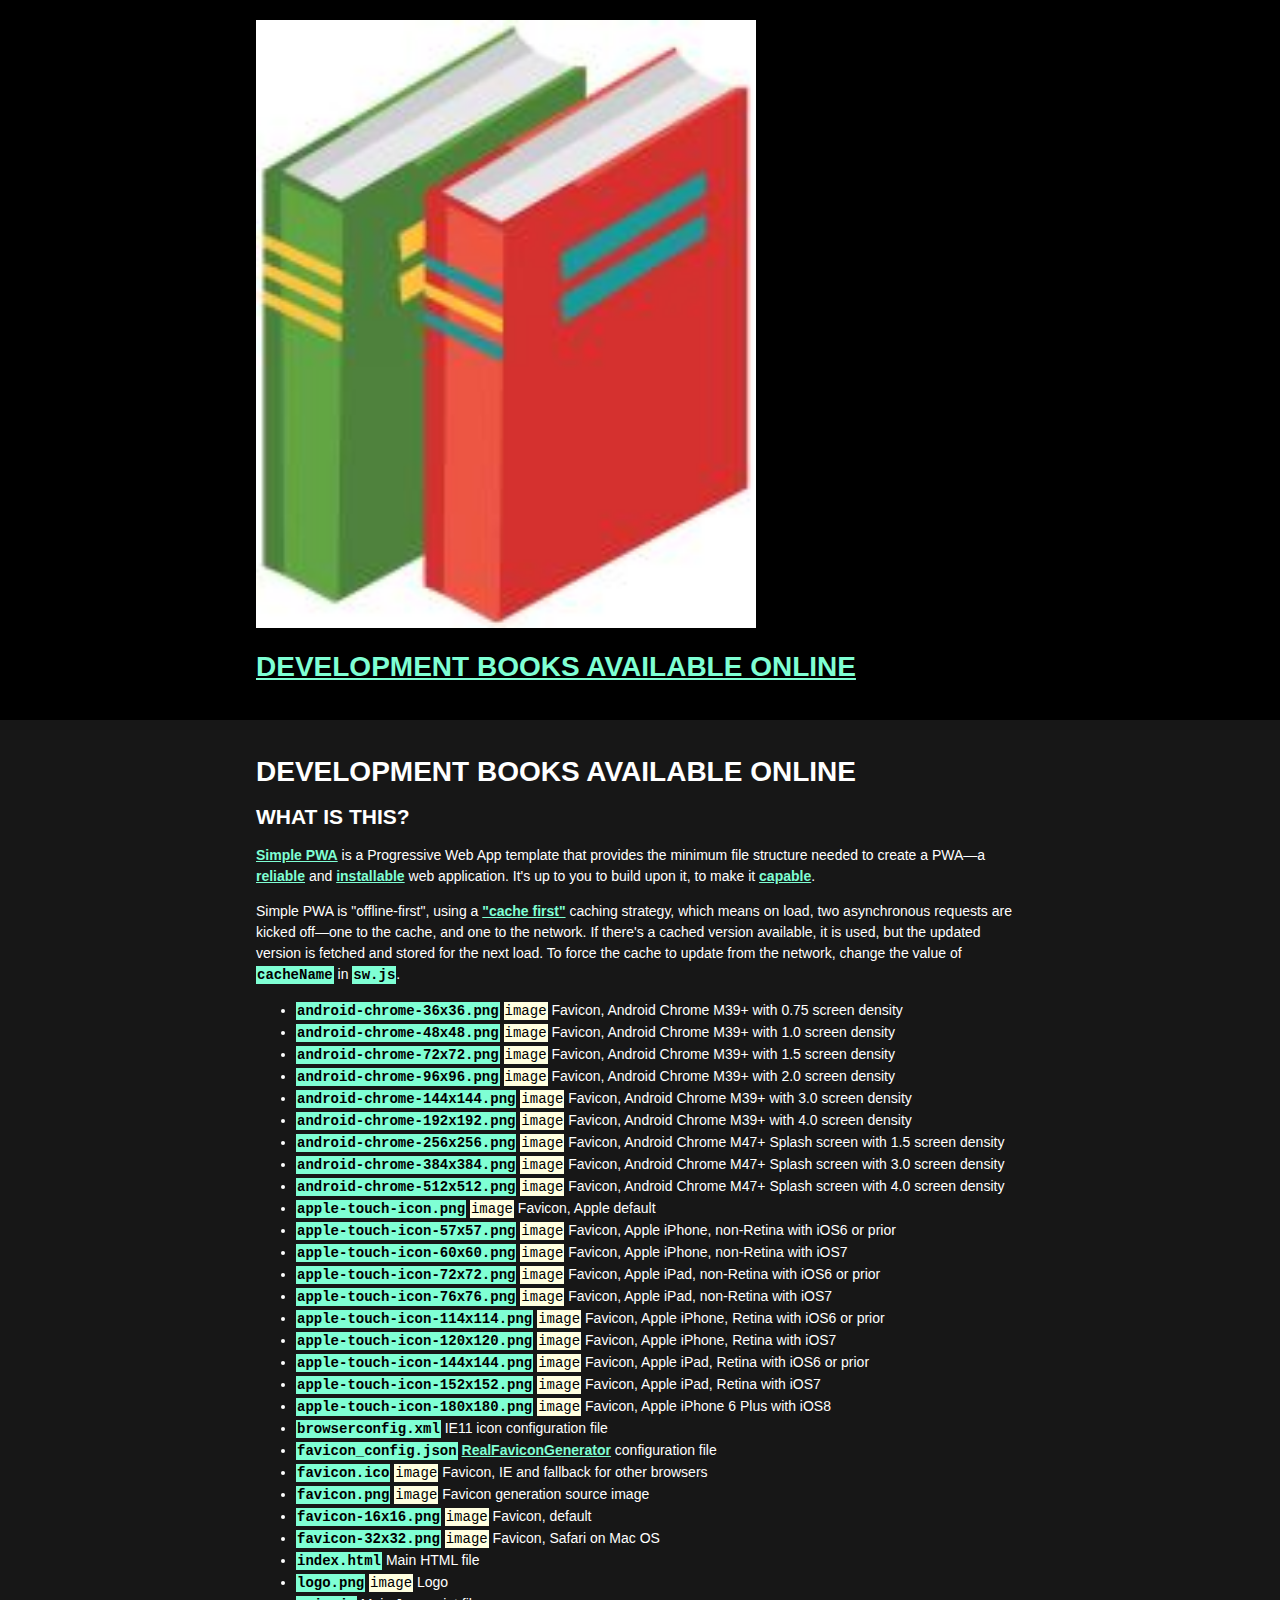
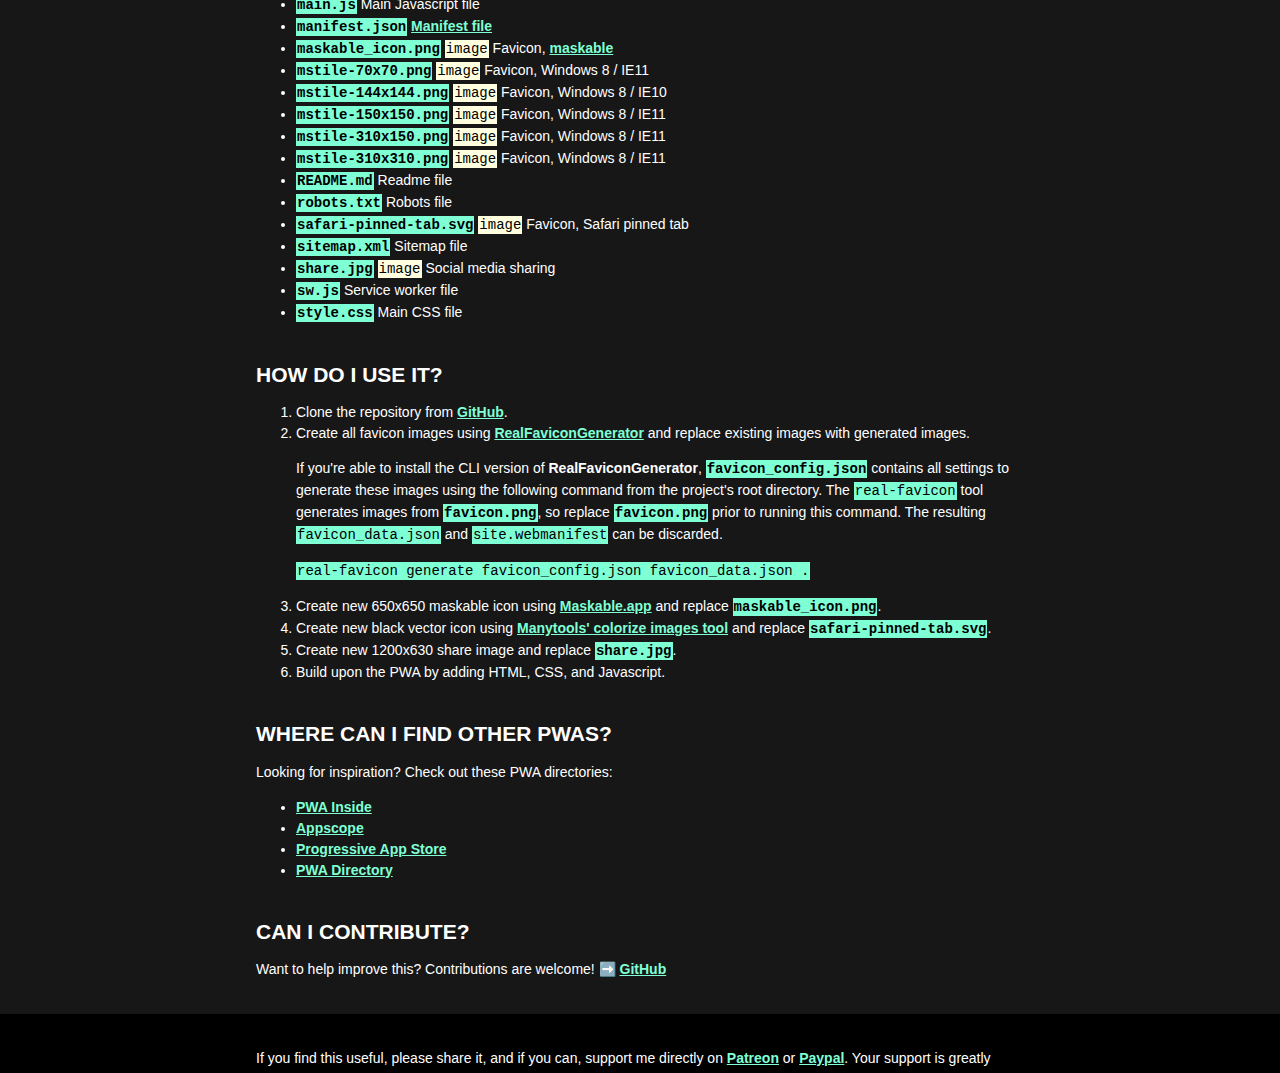
==== index.html @ 46b7b2fc "Add logo image" ====
<!DOCTYPE html>
 <html lang="en">

 <head>
	<meta charset="utf-8">
	<meta http-equiv="X-UA-Compatible" content="IE=edge,chrome=1">
	<title>Simple PWA</title>
	<link rel="canonical" href="https://dan-carroll.github.io/online-development-books" />
	<meta name="viewport" content="width=device-width, initial-scale=1">
	
	<!-- favicons and colors -->
	<link rel="apple-touch-icon" sizes="180x180" href="/apple-touch-icon.png">
	<link rel="icon" type="image/png" sizes="32x32" href="/favicon-32x32.png">
	<link rel="icon" type="image/png" sizes="16x16" href="/favicon-16x16.png">
	<link rel="manifest" href="/site.webmanifest">
	<!-- <link rel="manifest" href="/manifest.json"> -->
	<link rel="mask-icon" href="/safari-pinned-tab.svg" color="#5bbad5">
	<link rel="shortcut icon" href="/favicon.ico">
	<meta name="msapplication-TileColor" content="#da532c">
	<meta name="theme-color" content="#ffffff">
	
	<!-- SEO -->
	<meta name="description" content="Simple List of Online Development Books" />
	<meta name="robots" content="noodp" />
	<meta name="author" content="Dan Carroll">
	<meta property="og:locale" content="en_US" />
	<meta property="og:type" content="website" />
	<meta property="og:title" content="Online Dev Book List" />
	<meta property="og:description" content="Simple List of Online Development Books" />
	<meta property="og:url" content="https://dan-carroll.github.io/online-development-books" />
	<meta property="og:site_name" content="Online Dev Books" />

	<!-- Styles -->
	<link rel="stylesheet" href="style.css">

	<!-- Javscript -->
	<script>
		if ("serviceWorker" in navigator) {
			window.addEventListener("load", () => {
				navigator.serviceWorker && navigator.serviceWorker.register("./sw.js");
			});
		}
	</script>
	<script defer src="./main.js"></script>
 </head>

 <body>

	<header>
		<div class="container">
			<a href="/" class="logo" aria-label="Logo">
				<img src="books-sm.jpg" alt="Logo">
				<h1>Development Books Available Online</h1>
			</a>
		</div>
	</header>

	<section>
		<div class="container">
			<h1>Development Books Available Online</h1>
			<h2 id="what">What is this?</h2>
			<p><a href="https://github.com/nikkifurls/simple-pwa" target="_blank" rel="noopener">Simple PWA</a> is a Progressive Web App template that provides the minimum file structure needed to create a PWA&#x2014;a <a href="https://web.dev/what-are-pwas/#reliable" target="_blank" rel="noopener">reliable</a> and <a href="https://web.dev/what-are-pwas/#installable" target="_blank" rel="noopener">installable</a> web application. It's up to you to build upon it, to make it <a href="https://web.dev/what-are-pwas/#capable" target="_blank" rel="noopener">capable</a>.
			<p>Simple PWA is "offline-first", using a <a href="https://developers.google.com/web/ilt/pwa/caching-files-with-service-worker#cache_then_network" target="_blank" rel="noopener">"cache first"</a> caching strategy, which means on load, two asynchronous requests are kicked off&#x2014;one to the cache, and one to the network. If there's a cached version available, it is used, but the updated version is fetched and stored for the next load. To force the cache to update from the network, change the value of <a href="https://github.com/nikkifurls/simple-pwa/blob/master/sw.js#L1" target="_blank" rel="nofollow noopener"><code>cacheName</code></a> in <a href="https://github.com/nikkifurls/simple-pwa/blob/master/sw.js" target="_blank" rel="nofollow noopener"><code>sw.js</code></a>.</p>
			<ul>
				<li>
					<a href="https://github.com/nikkifurls/simple-pwa/blob/master/android-chrome-36x36.png" target="_blank" rel="nofollow noopener"><code>android-chrome-36x36.png</code></a> <code class="image">image</code> Favicon, Android Chrome M39+ with 0.75 screen density
				</li>
				<li>
					<a href="https://github.com/nikkifurls/simple-pwa/blob/master/android-chrome-48x48.png" target="_blank" rel="nofollow noopener"><code>android-chrome-48x48.png</code></a> <code class="image">image</code> Favicon, Android Chrome M39+ with 1.0 screen density
				</li>
				<li>
					<a href="https://github.com/nikkifurls/simple-pwa/blob/master/android-chrome-72x72.png" target="_blank" rel="nofollow noopener"><code>android-chrome-72x72.png</code></a> <code class="image">image</code> Favicon, Android Chrome M39+ with 1.5 screen density
				</li>
				<li>
					<a href="https://github.com/nikkifurls/simple-pwa/blob/master/android-chrome-96x96.png" target="_blank" rel="nofollow noopener"><code>android-chrome-96x96.png</code></a> <code class="image">image</code> Favicon, Android Chrome M39+ with 2.0 screen density
				</li>
				<li>
					<a href="https://github.com/nikkifurls/simple-pwa/blob/master/android-chrome-144x144.png" target="_blank" rel="nofollow noopener"><code>android-chrome-144x144.png</code></a> <code class="image">image</code> Favicon, Android Chrome M39+ with 3.0 screen density
				</li>
				<li>
					<a href="https://github.com/nikkifurls/simple-pwa/blob/master/android-chrome-192x192.png" target="_blank" rel="nofollow noopener"><code>android-chrome-192x192.png</code></a> <code class="image">image</code> Favicon, Android Chrome M39+ with 4.0 screen density
				</li>
				<li>
					<a href="https://github.com/nikkifurls/simple-pwa/blob/master/android-chrome-256x256.png" target="_blank" rel="nofollow noopener"><code>android-chrome-256x256.png</code></a> <code class="image">image</code> Favicon, Android Chrome M47+ Splash screen with 1.5 screen density
				</li>
				<li>
					<a href="https://github.com/nikkifurls/simple-pwa/blob/master/android-chrome-384x384.png" target="_blank" rel="nofollow noopener"><code>android-chrome-384x384.png</code></a> <code class="image">image</code> Favicon, Android Chrome M47+ Splash screen with 3.0 screen density
				</li>
				<li>
					<a href="https://github.com/nikkifurls/simple-pwa/blob/master/android-chrome-512x512.png" target="_blank" rel="nofollow noopener"><code>android-chrome-512x512.png</code></a> <code class="image">image</code> Favicon, Android Chrome M47+ Splash screen with 4.0 screen density
				</li>
				<li>
					<a href="https://github.com/nikkifurls/simple-pwa/blob/master/apple-touch-icon.png" target="_blank" rel="nofollow noopener"><code>apple-touch-icon.png</code></a> <code class="image">image</code> Favicon, Apple default
				</li>
				<li>
					<a href="https://github.com/nikkifurls/simple-pwa/blob/master/apple-touch-icon-57x57.png" target="_blank" rel="nofollow noopener"><code>apple-touch-icon-57x57.png</code></a> <code class="image">image</code> Favicon, Apple iPhone, non-Retina with iOS6 or prior
				</li>
				<li>
					<a href="https://github.com/nikkifurls/simple-pwa/blob/master/apple-touch-icon-60x60.png" target="_blank" rel="nofollow noopener"><code>apple-touch-icon-60x60.png</code></a> <code class="image">image</code> Favicon, Apple iPhone, non-Retina with iOS7
				</li>
				<li>
					<a href="https://github.com/nikkifurls/simple-pwa/blob/master/apple-touch-icon-72x72.png" target="_blank" rel="nofollow noopener"><code>apple-touch-icon-72x72.png</code></a> <code class="image">image</code> Favicon, Apple iPad, non-Retina with iOS6 or prior
				</li>
				<li>
					<a href="https://github.com/nikkifurls/simple-pwa/blob/master/apple-touch-icon-76x76.png" target="_blank" rel="nofollow noopener"><code>apple-touch-icon-76x76.png</code></a> <code class="image">image</code> Favicon, Apple iPad, non-Retina with iOS7
				</li>
				<li>
					<a href="https://github.com/nikkifurls/simple-pwa/blob/master/apple-touch-icon-114x114.png" target="_blank" rel="nofollow noopener"><code>apple-touch-icon-114x114.png</code></a> <code class="image">image</code> Favicon, Apple iPhone, Retina with iOS6 or prior
				</li>
				<li>
					<a href="https://github.com/nikkifurls/simple-pwa/blob/master/apple-touch-icon-120x120.png" target="_blank" rel="nofollow noopener"><code>apple-touch-icon-120x120.png</code></a> <code class="image">image</code> Favicon, Apple iPhone, Retina with iOS7
				</li>
				<li>
					<a href="https://github.com/nikkifurls/simple-pwa/blob/master/apple-touch-icon-144x144.png" target="_blank" rel="nofollow noopener"><code>apple-touch-icon-144x144.png</code></a> <code class="image">image</code> Favicon, Apple iPad, Retina with iOS6 or prior
				</li>
				<li>
					<a href="https://github.com/nikkifurls/simple-pwa/blob/master/apple-touch-icon-152x152.png" target="_blank" rel="nofollow noopener"><code>apple-touch-icon-152x152.png</code></a> <code class="image">image</code> Favicon, Apple iPad, Retina with iOS7
				</li>
				<li>
					<a href="https://github.com/nikkifurls/simple-pwa/blob/master/apple-touch-icon-180x180.png" target="_blank" rel="nofollow noopener"><code>apple-touch-icon-180x180.png</code></a> <code class="image">image</code> Favicon, Apple iPhone 6 Plus with iOS8
				</li>
				<li>
					<a href="https://github.com/nikkifurls/simple-pwa/blob/master/browserconfig.xml" target="_blank" rel="nofollow noopener"><code>browserconfig.xml</code></a> IE11 icon configuration file
				</li>
				<li>
					<a href="https://github.com/nikkifurls/simple-pwa/blob/master/favicon_config.json" target="_blank" rel="nofollow noopener"><code>favicon_config.json</code></a> <a href="#how" >RealFaviconGenerator</a> configuration file
				</li>
				<li>
					<a href="https://github.com/nikkifurls/simple-pwa/blob/master/favicon.ico" target="_blank" rel="nofollow noopener"><code>favicon.ico</code></a> <code class="image">image</code> Favicon, IE and fallback for other browsers
				</li>
				<li>
					<a href="https://github.com/nikkifurls/simple-pwa/blob/master/favicon.png" target="_blank" rel="nofollow noopener"><code>favicon.png</code></a> <code class="image">image</code> Favicon generation source image
				</li>
				<li>
					<a href="https://github.com/nikkifurls/simple-pwa/blob/master/favicon-16x16.png" target="_blank" rel="nofollow noopener"><code>favicon-16x16.png</code></a> <code class="image">image</code> Favicon, default
				</li>
				<li>
					<a href="https://github.com/nikkifurls/simple-pwa/blob/master/favicon-32x32.png" target="_blank" rel="nofollow noopener"><code>favicon-32x32.png</code></a> <code class="image">image</code> Favicon, Safari on Mac OS
				</li>
				<li>
					<a href="https://github.com/nikkifurls/simple-pwa/blob/master/index.html" target="_blank" rel="nofollow noopener"><code>index.html</code></a> Main HTML file
				</li>
				<li>
					<a href="https://github.com/nikkifurls/simple-pwa/blob/master/logo.png" target="_blank" rel="nofollow noopener"><code>logo.png</code></a> <code class="image">image</code> Logo
				</li>
				<li>
					<a href="https://github.com/nikkifurls/simple-pwa/blob/master/main.js" target="_blank" rel="nofollow noopener"><code>main.js</code></a> Main Javascript file
				</li>
				<li>
					<a href="https://github.com/nikkifurls/simple-pwa/blob/master/manifest.json" target="_blank" rel="nofollow noopener"><code>manifest.json</code></a> <a href="https://web.dev/add-manifest/" target="_blank" rel="noopener">Manifest file</a>
				</li>
				<li>
					<a href="https://github.com/nikkifurls/simple-pwa/blob/master/maskable_icon.png" target="_blank" rel="nofollow noopener"><code>maskable_icon.png</code></a> <code class="image">image</code> Favicon, <a href="https://web.dev/maskable-icon" target="_blank" rel="noopener">maskable</a>
				</li>
				<li>
					<a href="https://github.com/nikkifurls/simple-pwa/blob/master/mstile-70x70.png" target="_blank" rel="nofollow noopener"><code>mstile-70x70.png</code></a> <code class="image">image</code> Favicon, Windows 8 / IE11
				</li>
				<li>
					<a href="https://github.com/nikkifurls/simple-pwa/blob/master/mstile-144x144.png" target="_blank" rel="nofollow noopener"><code>mstile-144x144.png</code></a> <code class="image">image</code> Favicon, Windows 8 / IE10
				</li>
				<li>
					<a href="https://github.com/nikkifurls/simple-pwa/blob/master/mstile-150x150.png" target="_blank" rel="nofollow noopener"><code>mstile-150x150.png</code></a> <code class="image">image</code> Favicon, Windows 8 / IE11
				</li>
				<li>
					<a href="https://github.com/nikkifurls/simple-pwa/blob/master/mstile-310x150.png" target="_blank" rel="nofollow noopener"><code>mstile-310x150.png</code></a> <code class="image">image</code> Favicon, Windows 8 / IE11
				</li>
				<li>
					<a href="https://github.com/nikkifurls/simple-pwa/blob/master/mstile-310x310.png" target="_blank" rel="nofollow noopener"><code>mstile-310x310.png</code></a> <code class="image">image</code> Favicon, Windows 8 / IE11
				</li>
				<li>
					<a href="https://github.com/nikkifurls/simple-pwa/blob/master/README.md" target="_blank" rel="nofollow noopener"><code>README.md</code></a> Readme file
				</li>
				<li>
					<a href="https://github.com/nikkifurls/simple-pwa/blob/master/robots.txt" target="_blank" rel="nofollow noopener"><code>robots.txt</code></a> Robots file
				</li>
				<li>
					<a href="https://github.com/nikkifurls/simple-pwa/blob/master/safari-pinned-tab.svg" target="_blank" rel="nofollow noopener"><code>safari-pinned-tab.svg</code></a> <code class="image">image</code> Favicon, Safari pinned tab
				</li>
				<li>
					<a href="https://github.com/nikkifurls/simple-pwa/blob/master/sitemap.xml" target="_blank" rel="nofollow noopener"><code>sitemap.xml</code></a> Sitemap file
				</li>
				<li>
					<a href="https://github.com/nikkifurls/simple-pwa/blob/master/share.jpg" target="_blank" rel="nofollow noopener"><code>share.jpg</code></a> <code class="image">image</code> Social media sharing
				</li>
				<li>
					<a href="https://github.com/nikkifurls/simple-pwa/blob/master/sw.js" target="_blank" rel="nofollow noopener"><code>sw.js</code></a> Service worker file
				</li>
				<li>
					<a href="https://github.com/nikkifurls/simple-pwa/blob/master/style.css" target="_blank" rel="nofollow noopener"><code>style.css</code></a> Main CSS file
				</li>
			</ul>
			<h2 class="how">How do I use it?</h2>
			<ol>
				<li>Clone the repository from <a href="https://github.com/nikkifurls/simple-pwa" target="_blank" rel="noopener">GitHub</a>.</li>
				<li>Create all favicon images using <a href="https://realfavicongenerator.net" target="_blank" rel="noopener">RealFaviconGenerator</a> and replace existing images with generated images.
					<p>If you're able to install the CLI version of <strong>RealFaviconGenerator</strong>, <a href="https://github.com/nikkifurls/simple-pwa/blob/master/favicon_config.json" target="_blank" rel="nofollow noopener"><code>favicon_config.json</code></a> contains all settings to generate these images using the following command from the project's root directory. The <code>real-favicon</code> tool generates images from <a href="https://github.com/nikkifurls/simple-pwa/blob/master/favicon.png" target="_blank" rel="nofollow noopener"><code>favicon.png</code></a>, so replace <a href="https://github.com/nikkifurls/simple-pwa/blob/master/favicon.png" target="_blank" rel="nofollow noopener"><code>favicon.png</code></a> prior to running this command. The resulting <code>favicon_data.json</code> and <code>site.webmanifest</code> can be discarded.</p>
					<p><code>real-favicon generate favicon_config.json favicon_data.json .</code></p>
				</li>
				<li>Create new 650x650 maskable icon using <a href="https://maskable.app" target="_blank" rel="noopener">Maskable.app</a> and replace <a href="https://github.com/nikkifurls/simple-pwa/blob/master/maskable_icon.png" target="_blank" rel="nofollow noopener"><code>maskable_icon.png</code></a>.</li>
				<li>Create new black vector icon using <a href="http://manytools.org/image/colorize-filter" target="_blank" rel="noopener">Manytools' colorize images tool</a> and replace <a href="https://github.com/nikkifurls/simple-pwa/blob/master/safari-pinned-tab.svg" target="_blank" rel="nofollow noopener"><code>safari-pinned-tab.svg</code></a>.</li>
				<li>Create new 1200x630 share image and replace <a href="https://github.com/nikkifurls/simple-pwa/blob/master/share.jpg" target="_blank" rel="nofollow noopener"><code>share.jpg</code></a>.</li>
				<li>Build upon the PWA by adding HTML, CSS, and Javascript.</li>
			</ol>
			<h2 class="more">Where can I find other PWAs?</h2>
			<p>Looking for inspiration? Check out these PWA directories:</p>
			<ul>
				<li><a href="https://pwainside.com/" target="_blank" rel="noopener nofollow">PWA Inside</a></li>
				<li><a href="https://appsco.pe/" target="_blank" rel="noopener nofollow">Appscope</a></li>
				<li><a href="https://progressiveapp.store/" target="_blank" rel="noopener nofollow">Progressive App Store</a></li>
				<li><a href="https://pwa-directory.appspot.com/" target="_blank" rel="noopener nofollow">PWA Directory</a></li>
			</ul>
			<h2 class="help">Can I contribute?</h2>
			<p>Want to help improve this? Contributions are welcome! <span class="icon arrow" role="img" aria-label="Arrow">&#x27A1;&#xFE0F;</span>&nbsp;<a href="https://github.com/nikkifurls/simple-pwa" target="_blank" rel="nofollow noopener">GitHub</a></p>
		</div>
	</section>

	<footer>
		<div class="container">
			<p>If you find this useful, please share it, and if you can, support me directly on <a href="https://patreon.com/nicolefurlan" target="_blank" rel="noopener nofollow">Patreon</a> or <a href="https://www.paypal.com/cgi-bin/webscr?cmd=_s-xclick&hosted_button_id=FACW2AMWGLZ6S&source=url" target="_blank" rel="noopener nofollow">Paypal</a>. Your support is greatly appreciated!&nbsp;<span class="icon heart" role="img" aria-label="Heart">&#x2764;</span></p>
		</div>
	</footer>

 </body>

 </html>
---- style.css ----
html, body {
	background-color: black;
	color: white;
	font-family: helvetica, arial, sans-serif;
	font-size: 14px;
	line-height: 1.5;
	margin: 0;
	padding: 0;
}

.container {
	margin: 0 auto;
	max-width: 768px;
	padding: 20px 5%;
}

section {
	background-color: #171717;
}

h1, h2 {
	line-height: 1;
	text-transform: uppercase;
}

h2 {
	margin-top: 40px;
}

h2:first-of-type {
	margin-top: 20px;
}

.logo {
	display: block;
}

img {
	height: auto;
	max-width: 100%;
}

.logo img {
	width: 500px;
}

@media all and (max-width: 768px) {
	.logo img {
		width: 450px;
	}
}

@media all and (max-width: 479px) {
	.logo img {
		width: 350px;
	}
}

.icon.heart {
	color: lightcoral;
}

a {
	color: aquamarine;
	font-weight: bold;
}

a:hover, a:active {
	color: mediumaquamarine;
}

a code {
	color: black;
}

code {
	background-color: aquamarine;
	color: black;
	font-family: monospace;
	padding: 1px;
	user-select: all;
}

code.image {
	background-color: lightyellow;
}
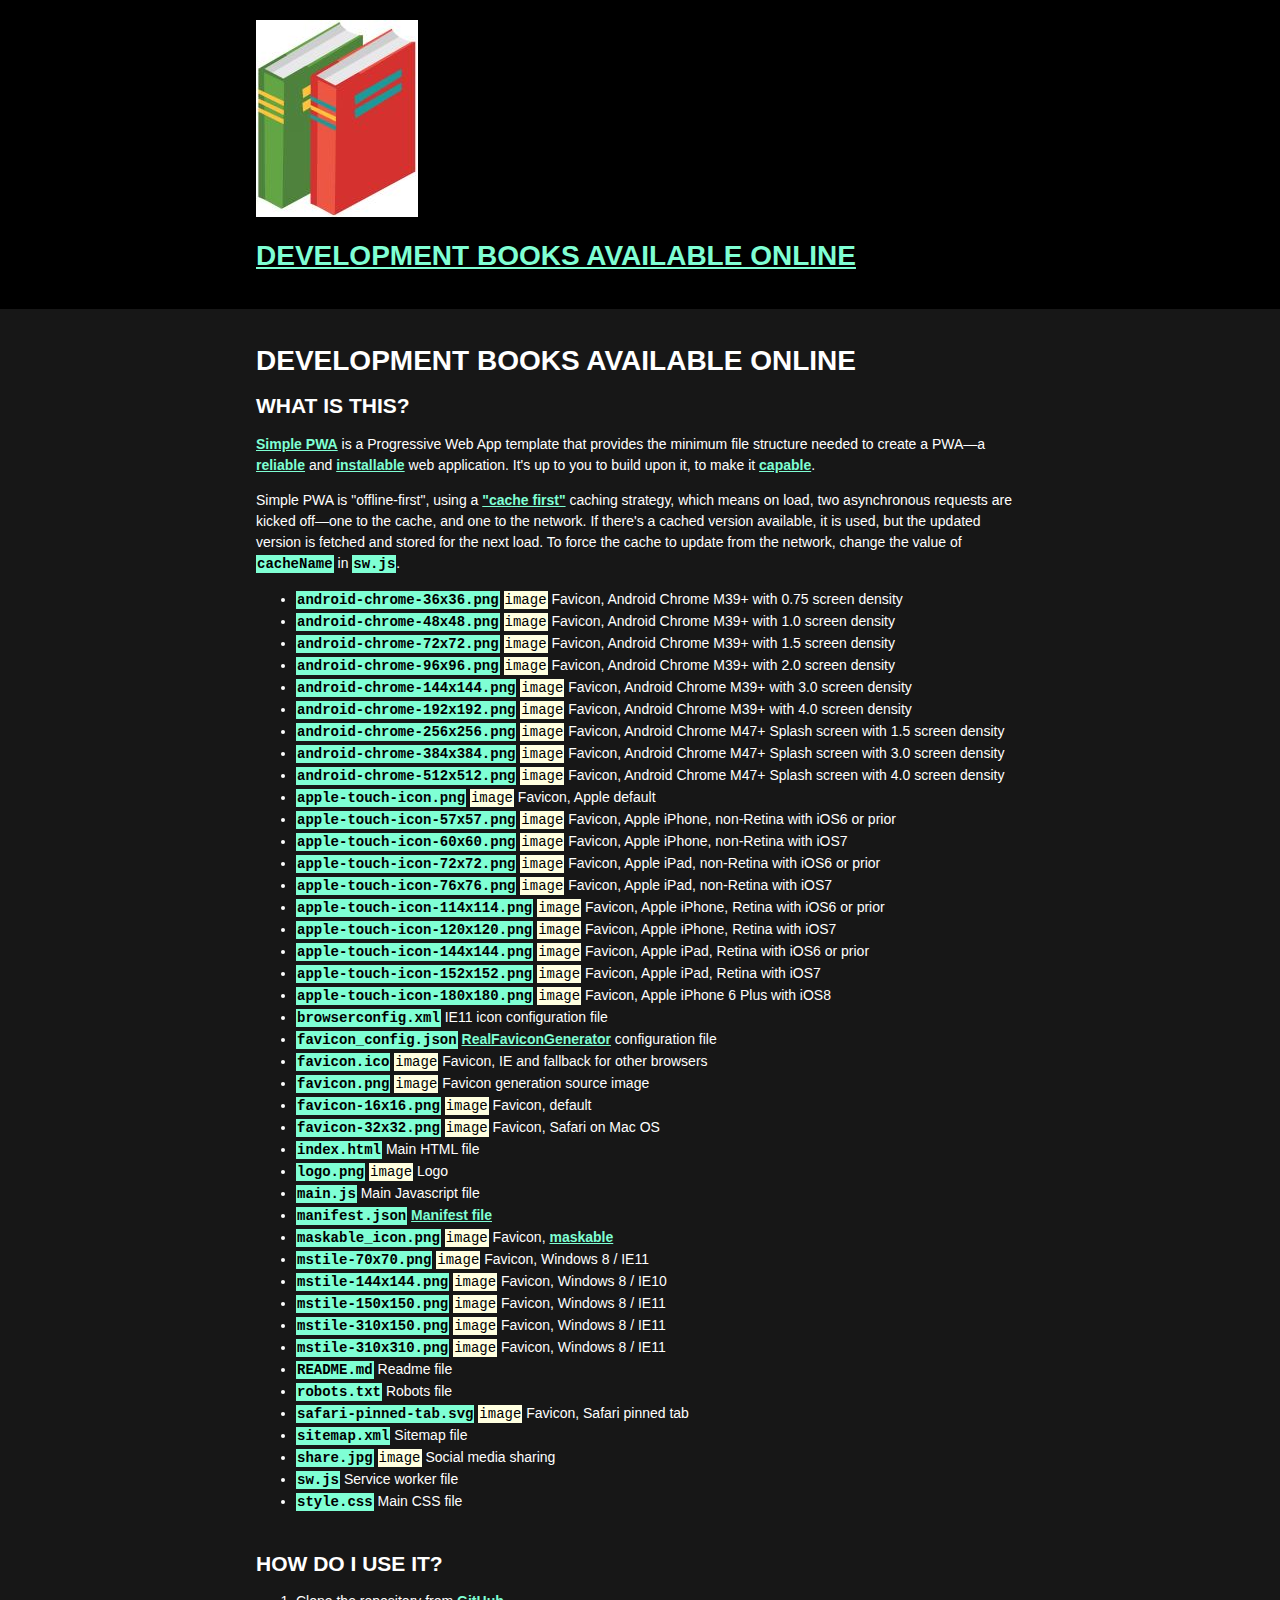
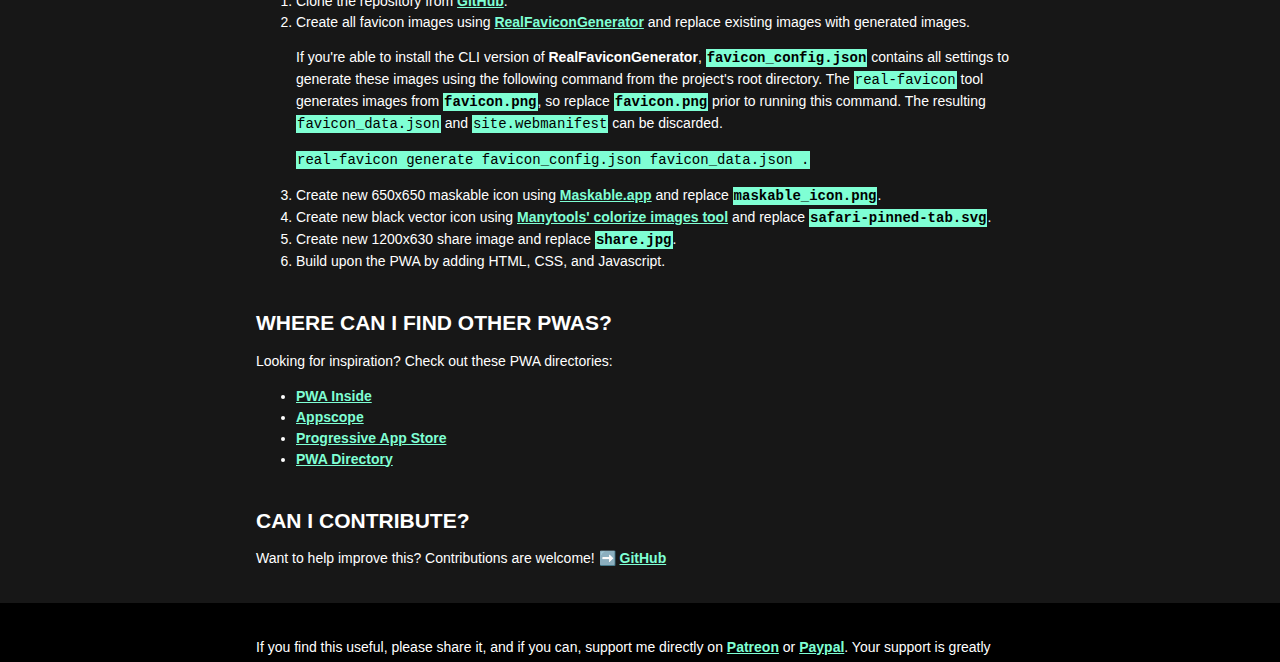
==== commit 975c87e7: "Update index.html" ====
--- a/index.html
+++ b/index.html
@@ -48,7 +48,7 @@
 
 	<header>
 		<div class="container">
-			<a href="/" class="logo" aria-label="Logo">
+			<a href="/" aria-label="Logo">
 				<img src="books-sm.jpg" alt="Logo">
 				<h1>Development Books Available Online</h1>
 			</a>
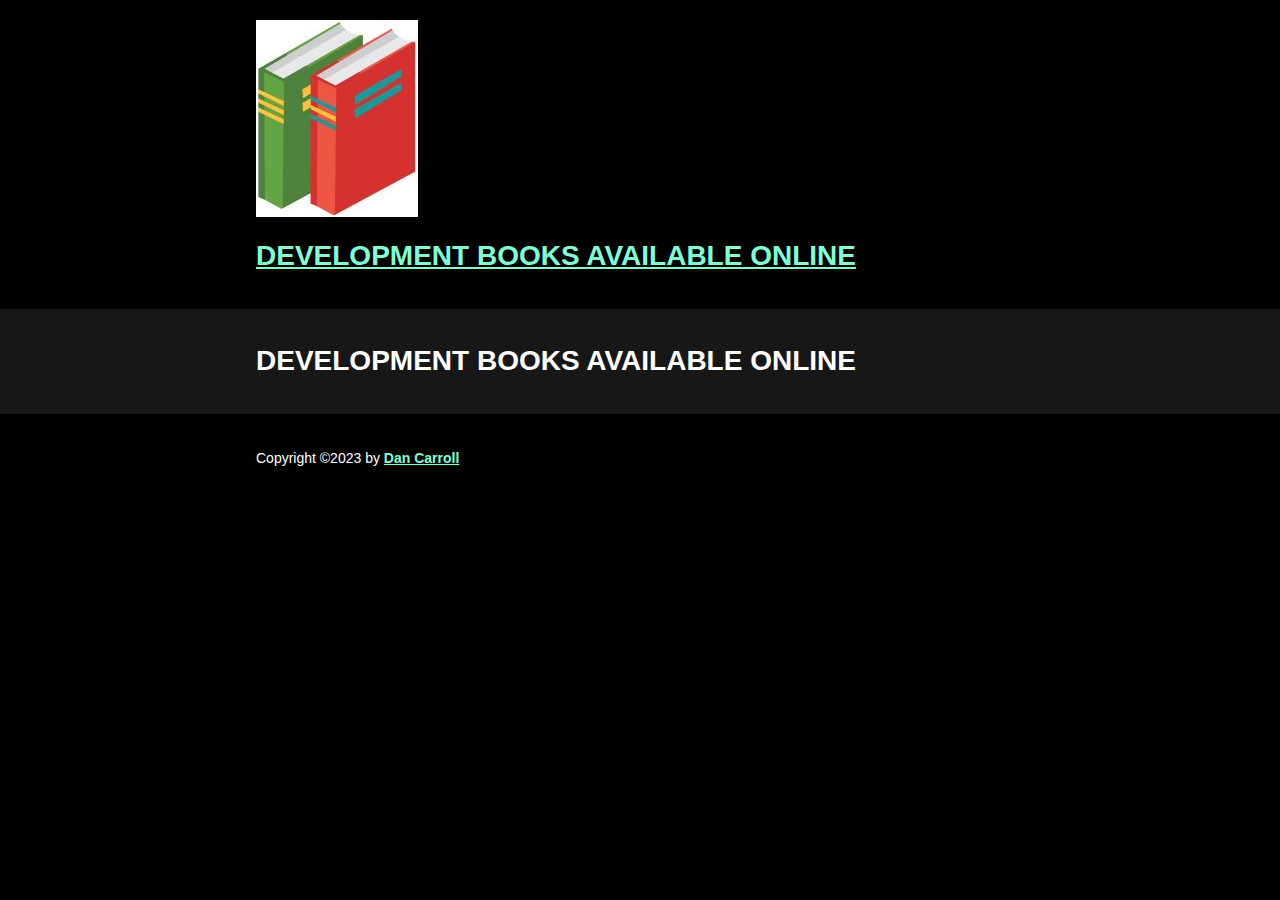
==== commit 52876cbe: "Update index.html" ====
--- a/index.html
+++ b/index.html
@@ -58,165 +58,12 @@
 	<section>
 		<div class="container">
 			<h1>Development Books Available Online</h1>
-			<h2 id="what">What is this?</h2>
-			<p><a href="https://github.com/nikkifurls/simple-pwa" target="_blank" rel="noopener">Simple PWA</a> is a Progressive Web App template that provides the minimum file structure needed to create a PWA&#x2014;a <a href="https://web.dev/what-are-pwas/#reliable" target="_blank" rel="noopener">reliable</a> and <a href="https://web.dev/what-are-pwas/#installable" target="_blank" rel="noopener">installable</a> web application. It's up to you to build upon it, to make it <a href="https://web.dev/what-are-pwas/#capable" target="_blank" rel="noopener">capable</a>.
-			<p>Simple PWA is "offline-first", using a <a href="https://developers.google.com/web/ilt/pwa/caching-files-with-service-worker#cache_then_network" target="_blank" rel="noopener">"cache first"</a> caching strategy, which means on load, two asynchronous requests are kicked off&#x2014;one to the cache, and one to the network. If there's a cached version available, it is used, but the updated version is fetched and stored for the next load. To force the cache to update from the network, change the value of <a href="https://github.com/nikkifurls/simple-pwa/blob/master/sw.js#L1" target="_blank" rel="nofollow noopener"><code>cacheName</code></a> in <a href="https://github.com/nikkifurls/simple-pwa/blob/master/sw.js" target="_blank" rel="nofollow noopener"><code>sw.js</code></a>.</p>
-			<ul>
-				<li>
-					<a href="https://github.com/nikkifurls/simple-pwa/blob/master/android-chrome-36x36.png" target="_blank" rel="nofollow noopener"><code>android-chrome-36x36.png</code></a> <code class="image">image</code> Favicon, Android Chrome M39+ with 0.75 screen density
-				</li>
-				<li>
-					<a href="https://github.com/nikkifurls/simple-pwa/blob/master/android-chrome-48x48.png" target="_blank" rel="nofollow noopener"><code>android-chrome-48x48.png</code></a> <code class="image">image</code> Favicon, Android Chrome M39+ with 1.0 screen density
-				</li>
-				<li>
-					<a href="https://github.com/nikkifurls/simple-pwa/blob/master/android-chrome-72x72.png" target="_blank" rel="nofollow noopener"><code>android-chrome-72x72.png</code></a> <code class="image">image</code> Favicon, Android Chrome M39+ with 1.5 screen density
-				</li>
-				<li>
-					<a href="https://github.com/nikkifurls/simple-pwa/blob/master/android-chrome-96x96.png" target="_blank" rel="nofollow noopener"><code>android-chrome-96x96.png</code></a> <code class="image">image</code> Favicon, Android Chrome M39+ with 2.0 screen density
-				</li>
-				<li>
-					<a href="https://github.com/nikkifurls/simple-pwa/blob/master/android-chrome-144x144.png" target="_blank" rel="nofollow noopener"><code>android-chrome-144x144.png</code></a> <code class="image">image</code> Favicon, Android Chrome M39+ with 3.0 screen density
-				</li>
-				<li>
-					<a href="https://github.com/nikkifurls/simple-pwa/blob/master/android-chrome-192x192.png" target="_blank" rel="nofollow noopener"><code>android-chrome-192x192.png</code></a> <code class="image">image</code> Favicon, Android Chrome M39+ with 4.0 screen density
-				</li>
-				<li>
-					<a href="https://github.com/nikkifurls/simple-pwa/blob/master/android-chrome-256x256.png" target="_blank" rel="nofollow noopener"><code>android-chrome-256x256.png</code></a> <code class="image">image</code> Favicon, Android Chrome M47+ Splash screen with 1.5 screen density
-				</li>
-				<li>
-					<a href="https://github.com/nikkifurls/simple-pwa/blob/master/android-chrome-384x384.png" target="_blank" rel="nofollow noopener"><code>android-chrome-384x384.png</code></a> <code class="image">image</code> Favicon, Android Chrome M47+ Splash screen with 3.0 screen density
-				</li>
-				<li>
-					<a href="https://github.com/nikkifurls/simple-pwa/blob/master/android-chrome-512x512.png" target="_blank" rel="nofollow noopener"><code>android-chrome-512x512.png</code></a> <code class="image">image</code> Favicon, Android Chrome M47+ Splash screen with 4.0 screen density
-				</li>
-				<li>
-					<a href="https://github.com/nikkifurls/simple-pwa/blob/master/apple-touch-icon.png" target="_blank" rel="nofollow noopener"><code>apple-touch-icon.png</code></a> <code class="image">image</code> Favicon, Apple default
-				</li>
-				<li>
-					<a href="https://github.com/nikkifurls/simple-pwa/blob/master/apple-touch-icon-57x57.png" target="_blank" rel="nofollow noopener"><code>apple-touch-icon-57x57.png</code></a> <code class="image">image</code> Favicon, Apple iPhone, non-Retina with iOS6 or prior
-				</li>
-				<li>
-					<a href="https://github.com/nikkifurls/simple-pwa/blob/master/apple-touch-icon-60x60.png" target="_blank" rel="nofollow noopener"><code>apple-touch-icon-60x60.png</code></a> <code class="image">image</code> Favicon, Apple iPhone, non-Retina with iOS7
-				</li>
-				<li>
-					<a href="https://github.com/nikkifurls/simple-pwa/blob/master/apple-touch-icon-72x72.png" target="_blank" rel="nofollow noopener"><code>apple-touch-icon-72x72.png</code></a> <code class="image">image</code> Favicon, Apple iPad, non-Retina with iOS6 or prior
-				</li>
-				<li>
-					<a href="https://github.com/nikkifurls/simple-pwa/blob/master/apple-touch-icon-76x76.png" target="_blank" rel="nofollow noopener"><code>apple-touch-icon-76x76.png</code></a> <code class="image">image</code> Favicon, Apple iPad, non-Retina with iOS7
-				</li>
-				<li>
-					<a href="https://github.com/nikkifurls/simple-pwa/blob/master/apple-touch-icon-114x114.png" target="_blank" rel="nofollow noopener"><code>apple-touch-icon-114x114.png</code></a> <code class="image">image</code> Favicon, Apple iPhone, Retina with iOS6 or prior
-				</li>
-				<li>
-					<a href="https://github.com/nikkifurls/simple-pwa/blob/master/apple-touch-icon-120x120.png" target="_blank" rel="nofollow noopener"><code>apple-touch-icon-120x120.png</code></a> <code class="image">image</code> Favicon, Apple iPhone, Retina with iOS7
-				</li>
-				<li>
-					<a href="https://github.com/nikkifurls/simple-pwa/blob/master/apple-touch-icon-144x144.png" target="_blank" rel="nofollow noopener"><code>apple-touch-icon-144x144.png</code></a> <code class="image">image</code> Favicon, Apple iPad, Retina with iOS6 or prior
-				</li>
-				<li>
-					<a href="https://github.com/nikkifurls/simple-pwa/blob/master/apple-touch-icon-152x152.png" target="_blank" rel="nofollow noopener"><code>apple-touch-icon-152x152.png</code></a> <code class="image">image</code> Favicon, Apple iPad, Retina with iOS7
-				</li>
-				<li>
-					<a href="https://github.com/nikkifurls/simple-pwa/blob/master/apple-touch-icon-180x180.png" target="_blank" rel="nofollow noopener"><code>apple-touch-icon-180x180.png</code></a> <code class="image">image</code> Favicon, Apple iPhone 6 Plus with iOS8
-				</li>
-				<li>
-					<a href="https://github.com/nikkifurls/simple-pwa/blob/master/browserconfig.xml" target="_blank" rel="nofollow noopener"><code>browserconfig.xml</code></a> IE11 icon configuration file
-				</li>
-				<li>
-					<a href="https://github.com/nikkifurls/simple-pwa/blob/master/favicon_config.json" target="_blank" rel="nofollow noopener"><code>favicon_config.json</code></a> <a href="#how" >RealFaviconGenerator</a> configuration file
-				</li>
-				<li>
-					<a href="https://github.com/nikkifurls/simple-pwa/blob/master/favicon.ico" target="_blank" rel="nofollow noopener"><code>favicon.ico</code></a> <code class="image">image</code> Favicon, IE and fallback for other browsers
-				</li>
-				<li>
-					<a href="https://github.com/nikkifurls/simple-pwa/blob/master/favicon.png" target="_blank" rel="nofollow noopener"><code>favicon.png</code></a> <code class="image">image</code> Favicon generation source image
-				</li>
-				<li>
-					<a href="https://github.com/nikkifurls/simple-pwa/blob/master/favicon-16x16.png" target="_blank" rel="nofollow noopener"><code>favicon-16x16.png</code></a> <code class="image">image</code> Favicon, default
-				</li>
-				<li>
-					<a href="https://github.com/nikkifurls/simple-pwa/blob/master/favicon-32x32.png" target="_blank" rel="nofollow noopener"><code>favicon-32x32.png</code></a> <code class="image">image</code> Favicon, Safari on Mac OS
-				</li>
-				<li>
-					<a href="https://github.com/nikkifurls/simple-pwa/blob/master/index.html" target="_blank" rel="nofollow noopener"><code>index.html</code></a> Main HTML file
-				</li>
-				<li>
-					<a href="https://github.com/nikkifurls/simple-pwa/blob/master/logo.png" target="_blank" rel="nofollow noopener"><code>logo.png</code></a> <code class="image">image</code> Logo
-				</li>
-				<li>
-					<a href="https://github.com/nikkifurls/simple-pwa/blob/master/main.js" target="_blank" rel="nofollow noopener"><code>main.js</code></a> Main Javascript file
-				</li>
-				<li>
-					<a href="https://github.com/nikkifurls/simple-pwa/blob/master/manifest.json" target="_blank" rel="nofollow noopener"><code>manifest.json</code></a> <a href="https://web.dev/add-manifest/" target="_blank" rel="noopener">Manifest file</a>
-				</li>
-				<li>
-					<a href="https://github.com/nikkifurls/simple-pwa/blob/master/maskable_icon.png" target="_blank" rel="nofollow noopener"><code>maskable_icon.png</code></a> <code class="image">image</code> Favicon, <a href="https://web.dev/maskable-icon" target="_blank" rel="noopener">maskable</a>
-				</li>
-				<li>
-					<a href="https://github.com/nikkifurls/simple-pwa/blob/master/mstile-70x70.png" target="_blank" rel="nofollow noopener"><code>mstile-70x70.png</code></a> <code class="image">image</code> Favicon, Windows 8 / IE11
-				</li>
-				<li>
-					<a href="https://github.com/nikkifurls/simple-pwa/blob/master/mstile-144x144.png" target="_blank" rel="nofollow noopener"><code>mstile-144x144.png</code></a> <code class="image">image</code> Favicon, Windows 8 / IE10
-				</li>
-				<li>
-					<a href="https://github.com/nikkifurls/simple-pwa/blob/master/mstile-150x150.png" target="_blank" rel="nofollow noopener"><code>mstile-150x150.png</code></a> <code class="image">image</code> Favicon, Windows 8 / IE11
-				</li>
-				<li>
-					<a href="https://github.com/nikkifurls/simple-pwa/blob/master/mstile-310x150.png" target="_blank" rel="nofollow noopener"><code>mstile-310x150.png</code></a> <code class="image">image</code> Favicon, Windows 8 / IE11
-				</li>
-				<li>
-					<a href="https://github.com/nikkifurls/simple-pwa/blob/master/mstile-310x310.png" target="_blank" rel="nofollow noopener"><code>mstile-310x310.png</code></a> <code class="image">image</code> Favicon, Windows 8 / IE11
-				</li>
-				<li>
-					<a href="https://github.com/nikkifurls/simple-pwa/blob/master/README.md" target="_blank" rel="nofollow noopener"><code>README.md</code></a> Readme file
-				</li>
-				<li>
-					<a href="https://github.com/nikkifurls/simple-pwa/blob/master/robots.txt" target="_blank" rel="nofollow noopener"><code>robots.txt</code></a> Robots file
-				</li>
-				<li>
-					<a href="https://github.com/nikkifurls/simple-pwa/blob/master/safari-pinned-tab.svg" target="_blank" rel="nofollow noopener"><code>safari-pinned-tab.svg</code></a> <code class="image">image</code> Favicon, Safari pinned tab
-				</li>
-				<li>
-					<a href="https://github.com/nikkifurls/simple-pwa/blob/master/sitemap.xml" target="_blank" rel="nofollow noopener"><code>sitemap.xml</code></a> Sitemap file
-				</li>
-				<li>
-					<a href="https://github.com/nikkifurls/simple-pwa/blob/master/share.jpg" target="_blank" rel="nofollow noopener"><code>share.jpg</code></a> <code class="image">image</code> Social media sharing
-				</li>
-				<li>
-					<a href="https://github.com/nikkifurls/simple-pwa/blob/master/sw.js" target="_blank" rel="nofollow noopener"><code>sw.js</code></a> Service worker file
-				</li>
-				<li>
-					<a href="https://github.com/nikkifurls/simple-pwa/blob/master/style.css" target="_blank" rel="nofollow noopener"><code>style.css</code></a> Main CSS file
-				</li>
-			</ul>
-			<h2 class="how">How do I use it?</h2>
-			<ol>
-				<li>Clone the repository from <a href="https://github.com/nikkifurls/simple-pwa" target="_blank" rel="noopener">GitHub</a>.</li>
-				<li>Create all favicon images using <a href="https://realfavicongenerator.net" target="_blank" rel="noopener">RealFaviconGenerator</a> and replace existing images with generated images.
-					<p>If you're able to install the CLI version of <strong>RealFaviconGenerator</strong>, <a href="https://github.com/nikkifurls/simple-pwa/blob/master/favicon_config.json" target="_blank" rel="nofollow noopener"><code>favicon_config.json</code></a> contains all settings to generate these images using the following command from the project's root directory. The <code>real-favicon</code> tool generates images from <a href="https://github.com/nikkifurls/simple-pwa/blob/master/favicon.png" target="_blank" rel="nofollow noopener"><code>favicon.png</code></a>, so replace <a href="https://github.com/nikkifurls/simple-pwa/blob/master/favicon.png" target="_blank" rel="nofollow noopener"><code>favicon.png</code></a> prior to running this command. The resulting <code>favicon_data.json</code> and <code>site.webmanifest</code> can be discarded.</p>
-					<p><code>real-favicon generate favicon_config.json favicon_data.json .</code></p>
-				</li>
-				<li>Create new 650x650 maskable icon using <a href="https://maskable.app" target="_blank" rel="noopener">Maskable.app</a> and replace <a href="https://github.com/nikkifurls/simple-pwa/blob/master/maskable_icon.png" target="_blank" rel="nofollow noopener"><code>maskable_icon.png</code></a>.</li>
-				<li>Create new black vector icon using <a href="http://manytools.org/image/colorize-filter" target="_blank" rel="noopener">Manytools' colorize images tool</a> and replace <a href="https://github.com/nikkifurls/simple-pwa/blob/master/safari-pinned-tab.svg" target="_blank" rel="nofollow noopener"><code>safari-pinned-tab.svg</code></a>.</li>
-				<li>Create new 1200x630 share image and replace <a href="https://github.com/nikkifurls/simple-pwa/blob/master/share.jpg" target="_blank" rel="nofollow noopener"><code>share.jpg</code></a>.</li>
-				<li>Build upon the PWA by adding HTML, CSS, and Javascript.</li>
-			</ol>
-			<h2 class="more">Where can I find other PWAs?</h2>
-			<p>Looking for inspiration? Check out these PWA directories:</p>
-			<ul>
-				<li><a href="https://pwainside.com/" target="_blank" rel="noopener nofollow">PWA Inside</a></li>
-				<li><a href="https://appsco.pe/" target="_blank" rel="noopener nofollow">Appscope</a></li>
-				<li><a href="https://progressiveapp.store/" target="_blank" rel="noopener nofollow">Progressive App Store</a></li>
-				<li><a href="https://pwa-directory.appspot.com/" target="_blank" rel="noopener nofollow">PWA Directory</a></li>
-			</ul>
-			<h2 class="help">Can I contribute?</h2>
-			<p>Want to help improve this? Contributions are welcome! <span class="icon arrow" role="img" aria-label="Arrow">&#x27A1;&#xFE0F;</span>&nbsp;<a href="https://github.com/nikkifurls/simple-pwa" target="_blank" rel="nofollow noopener">GitHub</a></p>
 		</div>
 	</section>
 
 	<footer>
 		<div class="container">
-			<p>If you find this useful, please share it, and if you can, support me directly on <a href="https://patreon.com/nicolefurlan" target="_blank" rel="noopener nofollow">Patreon</a> or <a href="https://www.paypal.com/cgi-bin/webscr?cmd=_s-xclick&hosted_button_id=FACW2AMWGLZ6S&source=url" target="_blank" rel="noopener nofollow">Paypal</a>. Your support is greatly appreciated!&nbsp;<span class="icon heart" role="img" aria-label="Heart">&#x2764;</span></p>
+			<p>Copyright  &#169;2023 by <a href="https://dan-carroll.github.io/">Dan Carroll</a></p>
 		</div>
 	</footer>
 
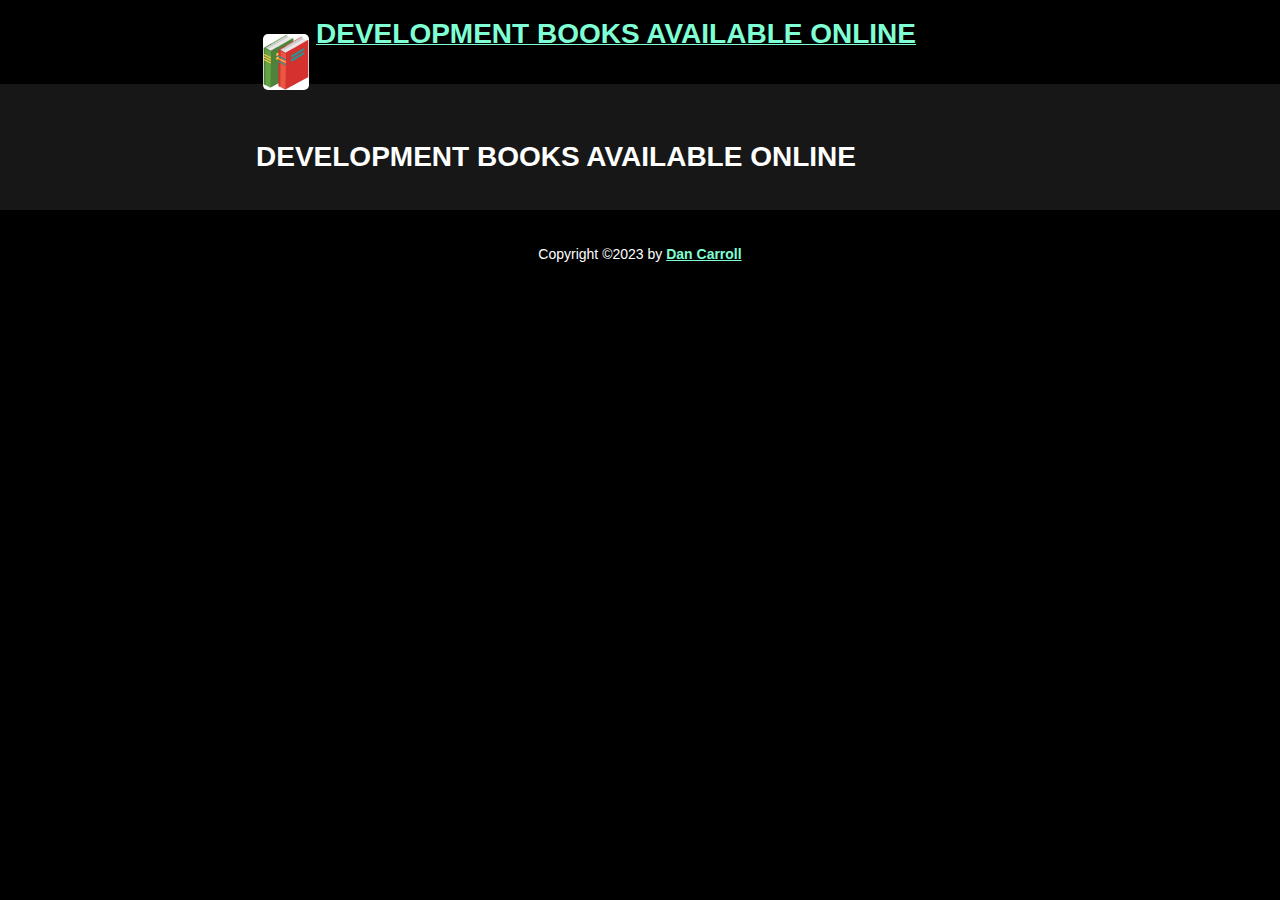
==== commit 8ca6f335: "Update index.html" ====
--- a/index.html
+++ b/index.html
@@ -15,7 +15,8 @@
 	<link rel="manifest" href="/site.webmanifest">
 	<!-- <link rel="manifest" href="/manifest.json"> -->
 	<link rel="mask-icon" href="/safari-pinned-tab.svg" color="#5bbad5">
-	<link rel="shortcut icon" href="/favicon.ico">
+	<!-- <link rel="shortcut icon" href="/favicon.ico"> -->
+	<link rel="icon" type="image/x-icon" href="/favicon.ico">
 	<meta name="msapplication-TileColor" content="#da532c">
 	<meta name="theme-color" content="#ffffff">
 	
--- a/style.css
+++ b/style.css
@@ -8,10 +8,33 @@
 	padding: 0;
 }
 
+footer {
+	text-align: center;
+}
+
+header {
+	min-height: 6rem;
+}
+
+header h1 {
+	margin: 0;
+	display: inline;
+}
+
+header img {
+	float: left;
+	height: 4rem;
+	width: auto;
+	border-radius: 5px;
+	margin: 1rem .5rem;
+	vertical-align: middle;
+}
+
 .container {
 	margin: 0 auto;
 	max-width: 768px;
 	padding: 20px 5%;
+	clear: both;
 }
 
 section {
@@ -31,33 +54,9 @@
 	margin-top: 20px;
 }
 
-.logo {
-	display: block;
-}
-
 img {
 	height: auto;
 	max-width: 100%;
-}
-
-.logo img {
-	width: 500px;
-}
-
-@media all and (max-width: 768px) {
-	.logo img {
-		width: 450px;
-	}
-}
-
-@media all and (max-width: 479px) {
-	.logo img {
-		width: 350px;
-	}
-}
-
-.icon.heart {
-	color: lightcoral;
 }
 
 a {
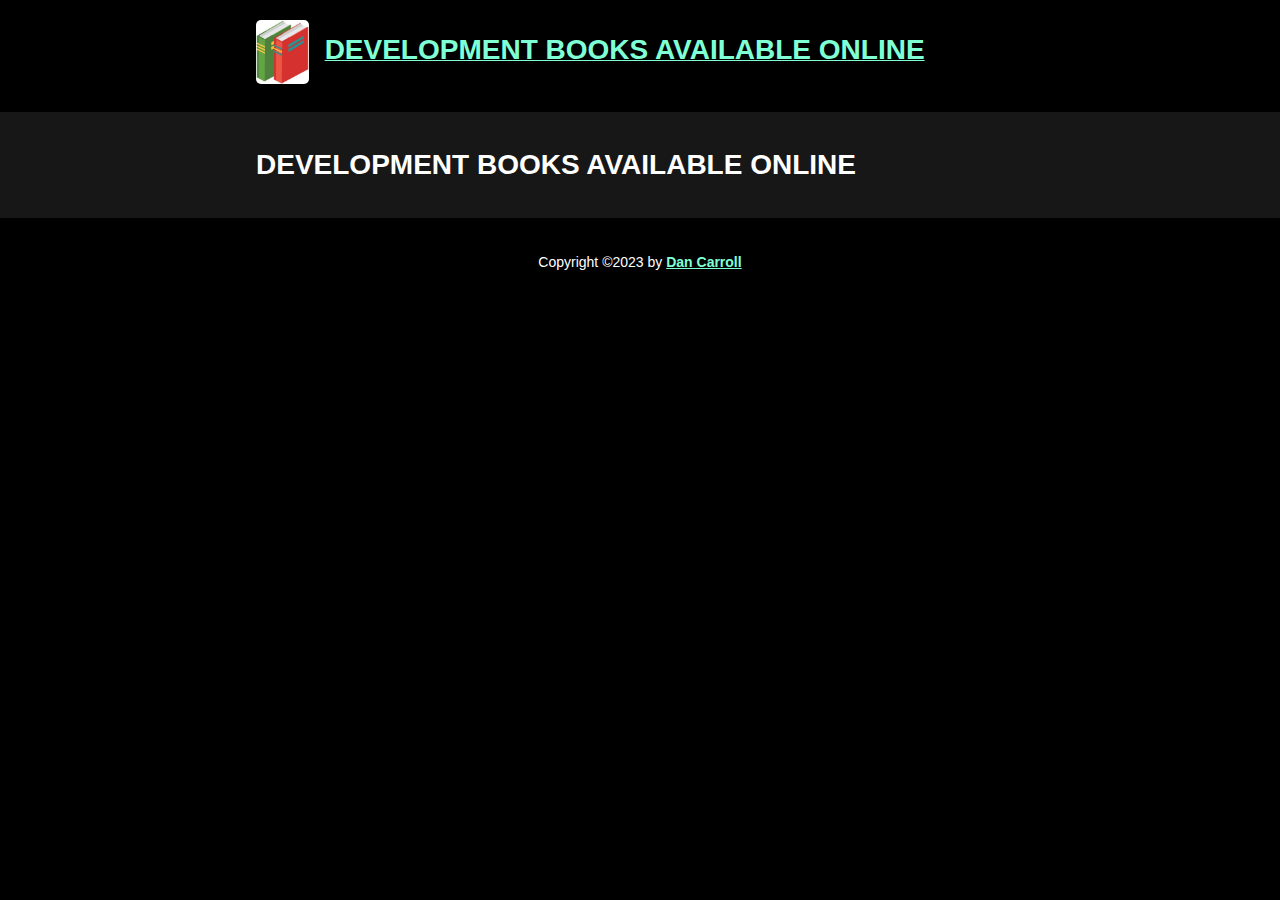
==== commit a5acf181: "Place image in heading tag" ====
--- a/index.html
+++ b/index.html
@@ -50,8 +50,7 @@
 	<header>
 		<div class="container">
 			<a href="/" aria-label="Logo">
-				<img src="books-sm.jpg" alt="Logo">
-				<h1>Development Books Available Online</h1>
+				<h1><img src="books-sm.jpg" alt="Logo">Development Books Available Online</h1>
 			</a>
 		</div>
 	</header>
--- a/style.css
+++ b/style.css
@@ -1,4 +1,4 @@
-html, body {
+body {
 	background-color: black;
 	color: white;
 	font-family: helvetica, arial, sans-serif;
@@ -13,7 +13,7 @@
 }
 
 header {
-	min-height: 6rem;
+	min-height: 7rem;
 }
 
 header h1 {
@@ -22,11 +22,10 @@
 }
 
 header img {
-	float: left;
 	height: 4rem;
 	width: auto;
 	border-radius: 5px;
-	margin: 1rem .5rem;
+	margin-right: 1rem;
 	vertical-align: middle;
 }
 
@@ -34,7 +33,6 @@
 	margin: 0 auto;
 	max-width: 768px;
 	padding: 20px 5%;
-	clear: both;
 }
 
 section {
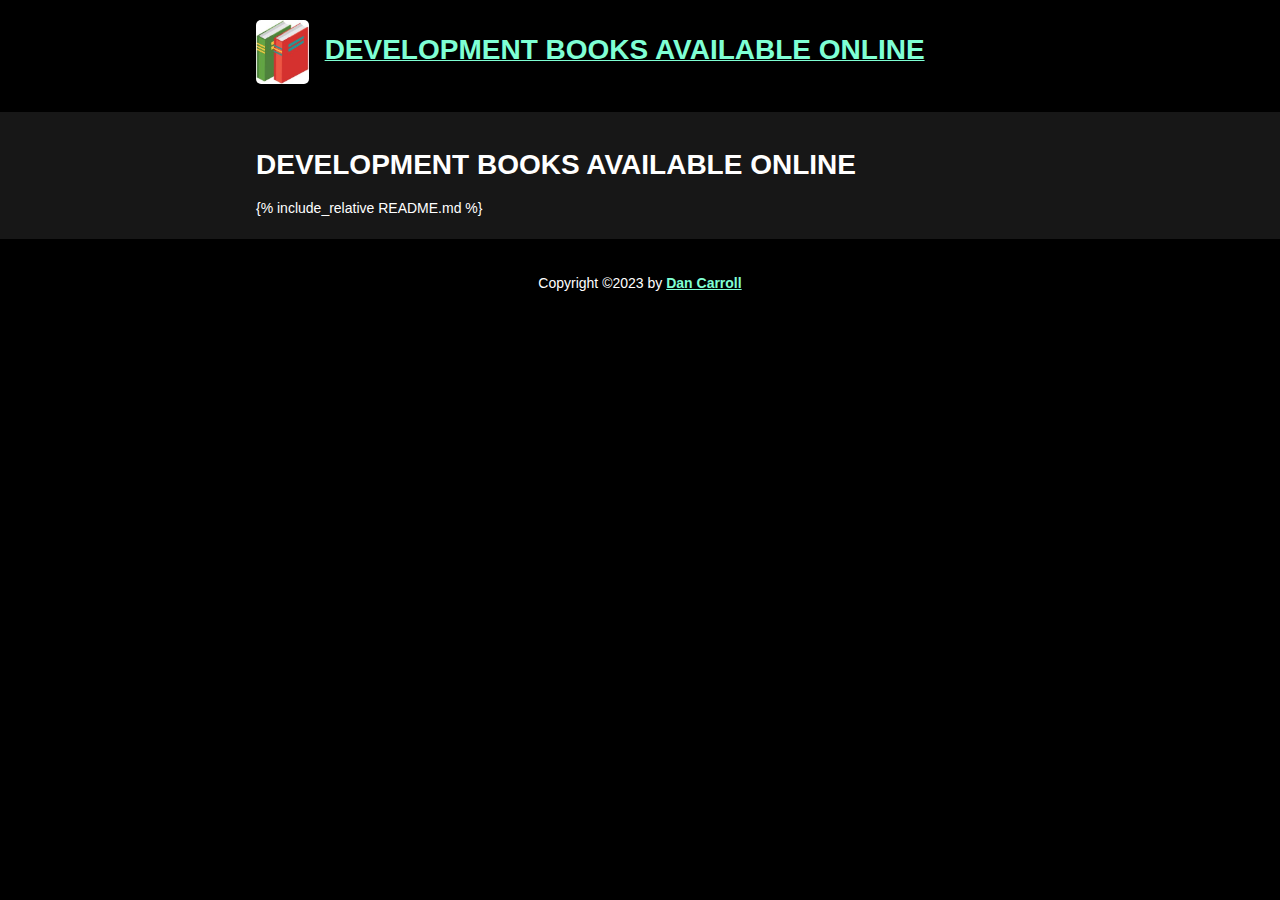
==== commit aa185a74: "Update index.html" ====
--- a/index.html
+++ b/index.html
@@ -16,7 +16,7 @@
 	<!-- <link rel="manifest" href="/manifest.json"> -->
 	<link rel="mask-icon" href="/safari-pinned-tab.svg" color="#5bbad5">
 	<!-- <link rel="shortcut icon" href="/favicon.ico"> -->
-	<link rel="icon" type="image/x-icon" href="/favicon.ico">
+	<link rel="icon" type="image/x-icon" href="favicon.ico">
 	<meta name="msapplication-TileColor" content="#da532c">
 	<meta name="theme-color" content="#ffffff">
 	
@@ -34,7 +34,7 @@
 	<!-- Styles -->
 	<link rel="stylesheet" href="style.css">
 
-	<!-- Javscript -->
+	<!-- Javascript -->
 	<script>
 		if ("serviceWorker" in navigator) {
 			window.addEventListener("load", () => {
@@ -55,11 +55,14 @@
 		</div>
 	</header>
 
-	<section>
+	<main>
 		<div class="container">
 			<h1>Development Books Available Online</h1>
+
+{% include_relative README.md %}
+
 		</div>
-	</section>
+	</main>
 
 	<footer>
 		<div class="container">
--- a/style.css
+++ b/style.css
@@ -17,7 +17,7 @@
 }
 
 header h1 {
-	margin: 0;
+	margin: auto 0;
 	display: inline;
 }
 
@@ -35,7 +35,7 @@
 	padding: 20px 5%;
 }
 
-section {
+main {
 	background-color: #171717;
 }
 
